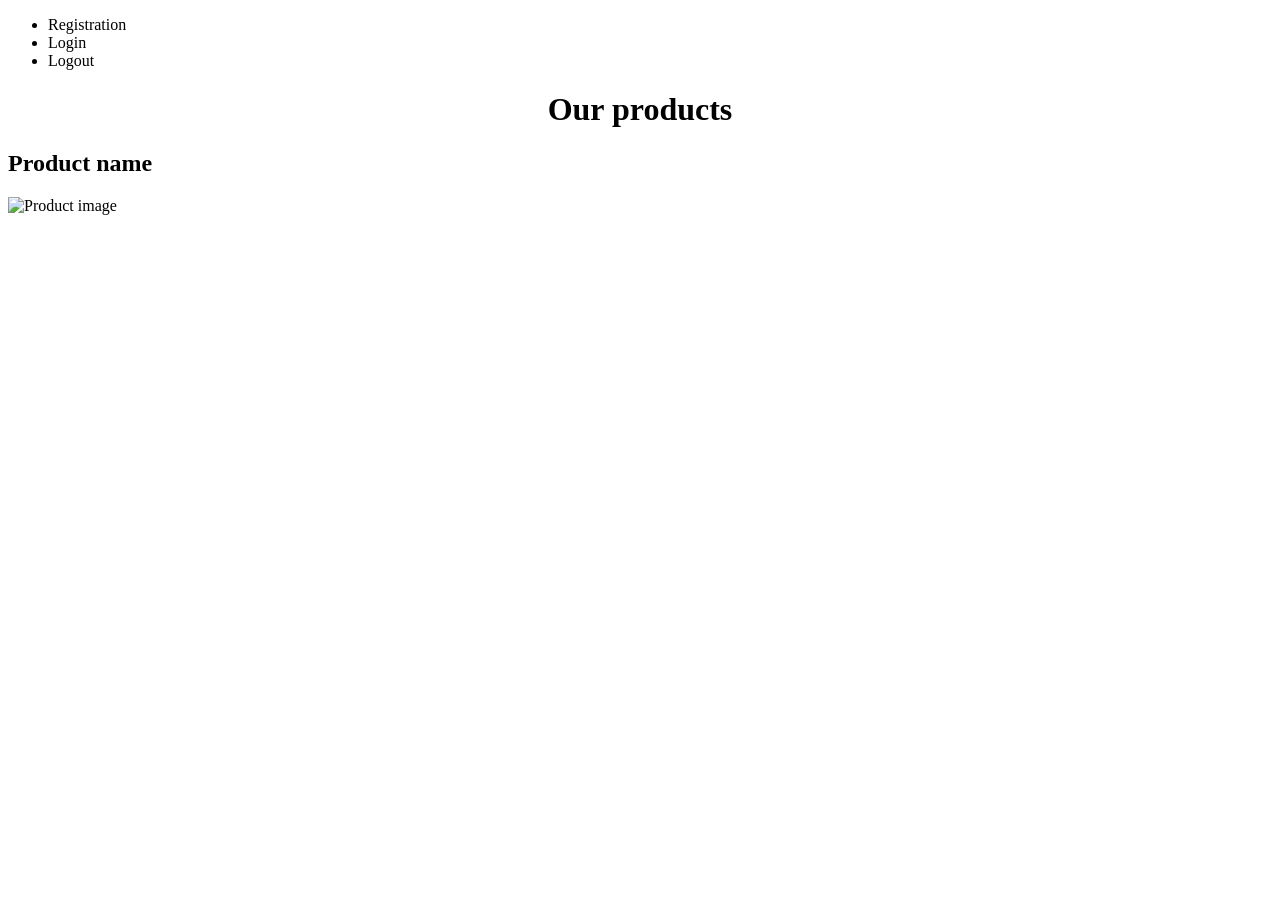
==== src/main/resources/templates/index.html @ 1108edd5 "Created logout" ====
<!DOCTYPE html>
<html lang="en" xmlns="https://www.thymeleaf.org/">
<head>
    <meta charset="UTF-8">
    <meta name="viewport" content="width=device-width, initial-scale=1.0">
    <title>Elysian</title>
    <link rel="stylesheet" th:href="@{/style.css}">
</head>
<body>
     <nav class="navbar">
        <ul>
            <li><a th:href="@{registration}">Registration</a></li>
            <li><a th:href="@{login}">Login</a></li>
            <li><a th:href="@{logout}">Logout</a></li>
        </ul>
    </nav>
    <h1 style="text-align: center;">Our products</h1>
    <div th:each="p : ${products}" class="products">
    <h2 th:text="${p.name}">Product name</h2>
    <img th:src="@{'/images/' + ${p.image}}" alt="Product image" style="width: 200px;">
    <p th:text="${p.price} + Kr"></p>
    </div>
</body>
</html>
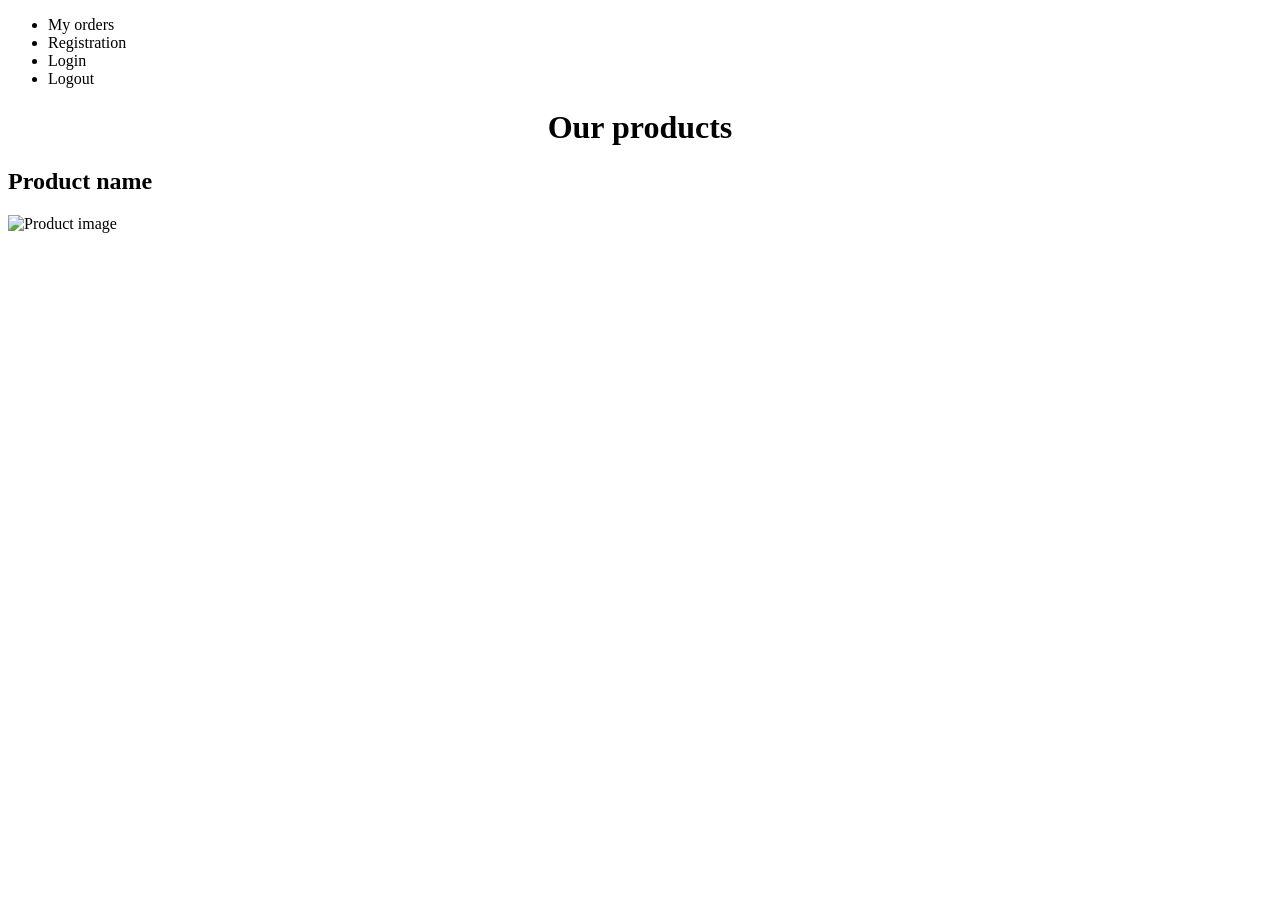
==== commit b94eb0dc: "Added orders.html and order controller" ====
--- a/src/main/resources/templates/index.html
+++ b/src/main/resources/templates/index.html
@@ -9,6 +9,7 @@
 <body>
      <nav class="navbar">
         <ul>
+            <li><a th:href="@{orders}">My orders</a></li>
             <li><a th:href="@{registration}">Registration</a></li>
             <li><a th:href="@{login}">Login</a></li>
             <li><a th:href="@{logout}">Logout</a></li>
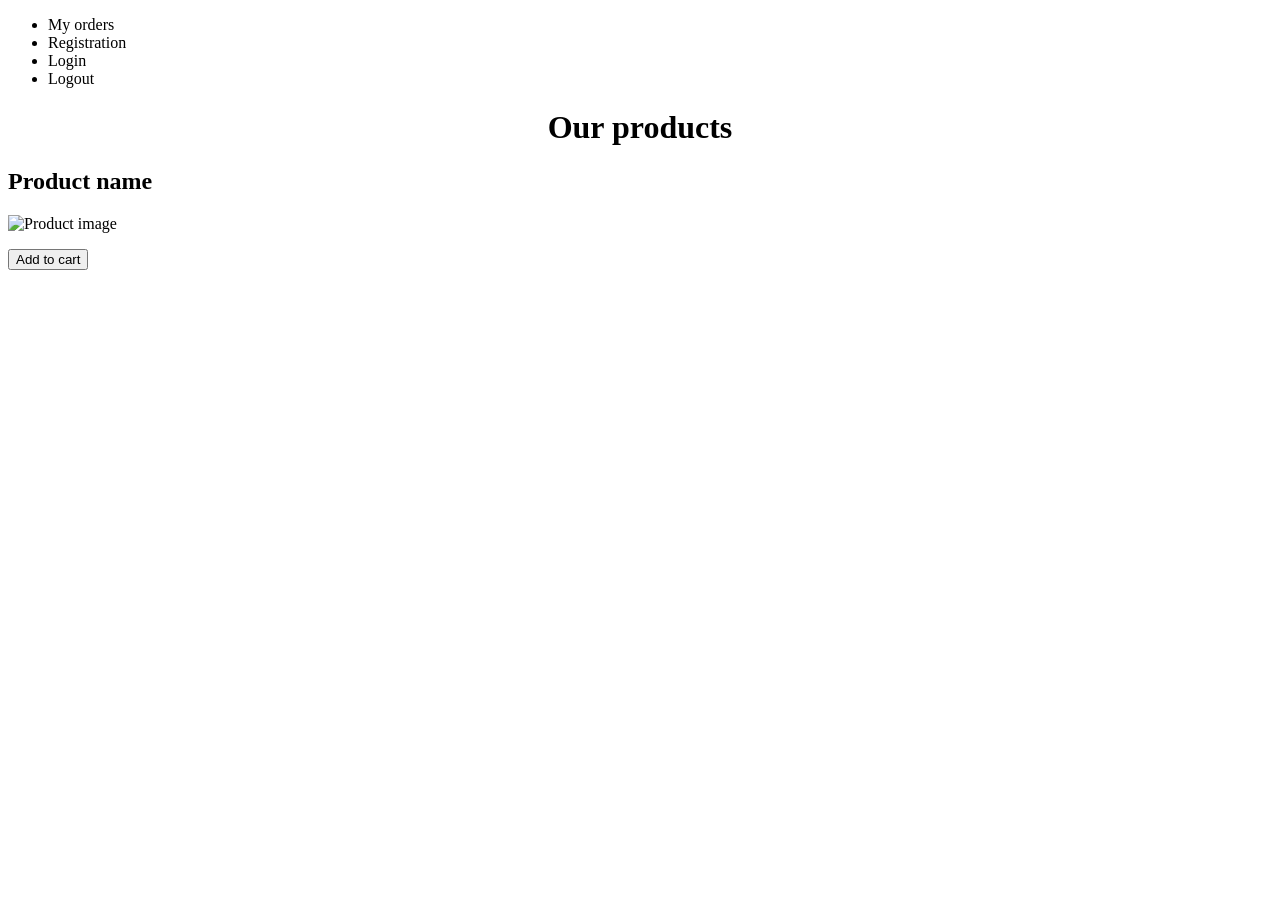
==== commit 9b3ee1de: "Added password encoder" ====
--- a/src/main/resources/templates/index.html
+++ b/src/main/resources/templates/index.html
@@ -9,10 +9,10 @@
 <body>
      <nav class="navbar">
         <ul>
-            <li><a th:href="@{orders}">My orders</a></li>
+            <li th:if="${#authorization.expression('isAuthenticated()')}"><a th:href="@{orders}">My orders</a></li>
             <li><a th:href="@{registration}">Registration</a></li>
-            <li><a th:href="@{login}">Login</a></li>
-            <li><a th:href="@{logout}">Logout</a></li>
+            <li th:if="${#authorization.expression('isAnonymous()')}"><a th:href="@{login}">Login</a></li>
+            <li th:if="${#authorization.expression('isAuthenticated()')}"><a th:href="@{logout}">Logout</a></li>
         </ul>
     </nav>
     <h1 style="text-align: center;">Our products</h1>
@@ -20,6 +20,7 @@
     <h2 th:text="${p.name}">Product name</h2>
     <img th:src="@{'/images/' + ${p.image}}" alt="Product image" style="width: 200px;">
     <p th:text="${p.price} + Kr"></p>
+    <button th:if="${#authorization.expression('isAuthenticated()')}">Add to cart</button>
     </div>
 </body>
 </html>
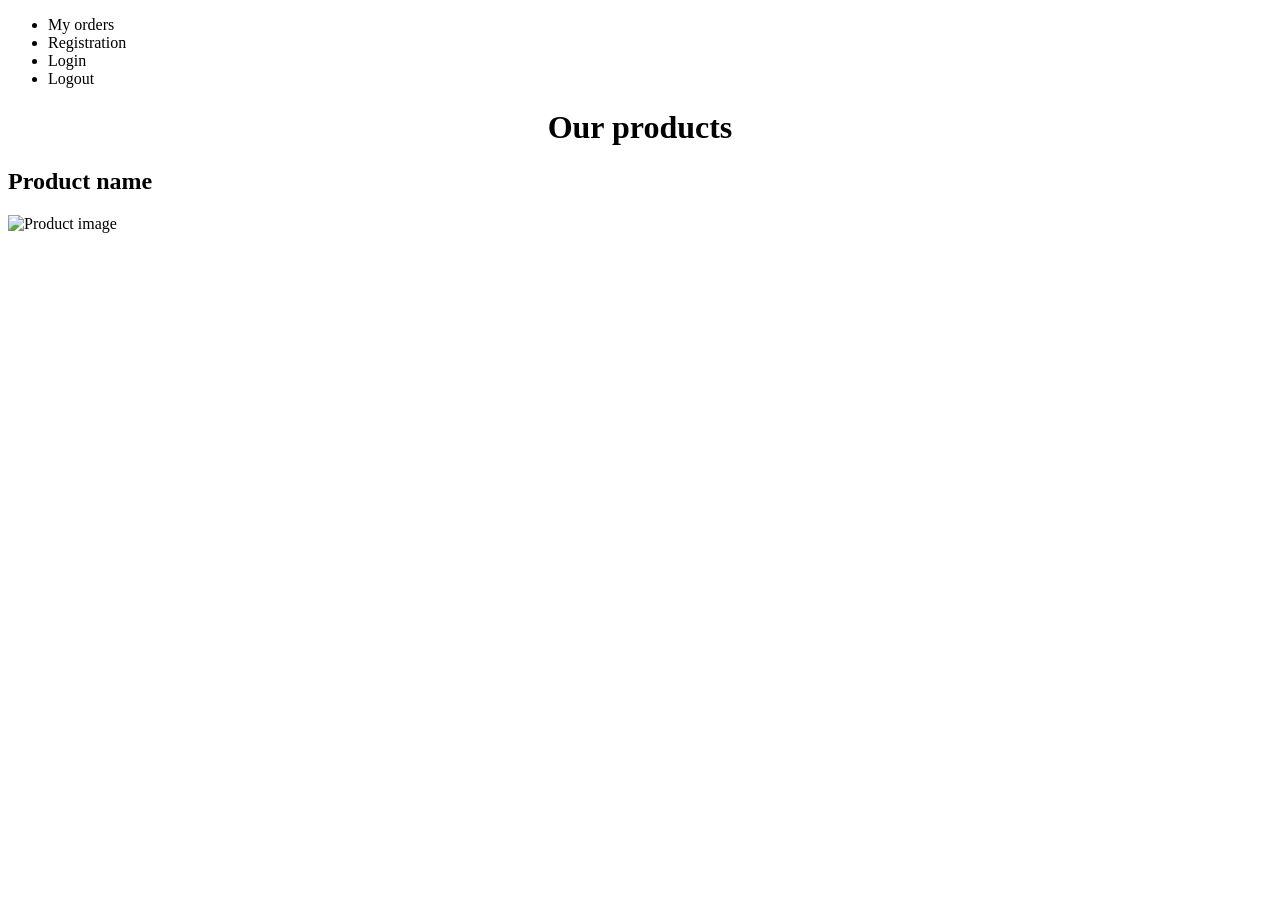
==== commit e53ea7ab: "removed button from homepage" ====
--- a/src/main/resources/templates/index.html
+++ b/src/main/resources/templates/index.html
@@ -20,7 +20,6 @@
     <h2 th:text="${p.name}">Product name</h2>
     <img th:src="@{'/images/' + ${p.image}}" alt="Product image" style="width: 200px;">
     <p th:text="${p.price} + Kr"></p>
-    <button th:if="${#authorization.expression('isAuthenticated()')}">Add to cart</button>
     </div>
 </body>
 </html>
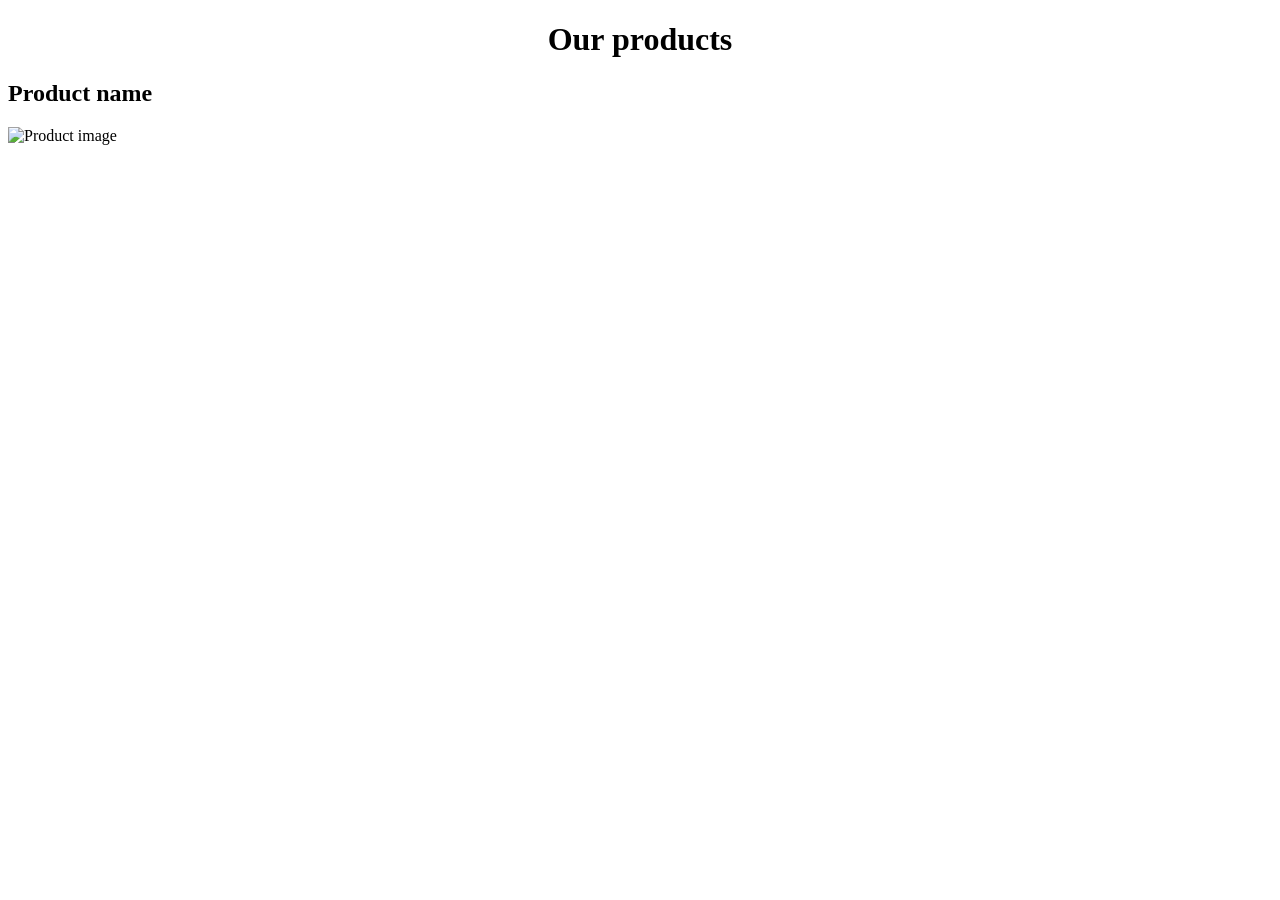
==== commit 370070d6: "Added navbar to fragment fragment" ====
--- a/src/main/resources/templates/index.html
+++ b/src/main/resources/templates/index.html
@@ -1,25 +1,26 @@
 <!DOCTYPE html>
-<html lang="en" xmlns="https://www.thymeleaf.org/">
+<html lang="en" xmlns="https://www.thymeleaf.org/" xmlns:sec="http://www.thymeleaf.org/extras/spring-security">
+
 <head>
     <meta charset="UTF-8">
     <meta name="viewport" content="width=device-width, initial-scale=1.0">
     <title>Elysian</title>
     <link rel="stylesheet" th:href="@{/style.css}">
 </head>
+
 <body>
-     <nav class="navbar">
-        <ul>
-            <li th:if="${#authorization.expression('isAuthenticated()')}"><a th:href="@{orders}">My orders</a></li>
-            <li><a th:href="@{registration}">Registration</a></li>
-            <li th:if="${#authorization.expression('isAnonymous()')}"><a th:href="@{login}">Login</a></li>
-            <li th:if="${#authorization.expression('isAuthenticated()')}"><a th:href="@{logout}">Logout</a></li>
-        </ul>
-    </nav>
+    <div th:replace="~{fragments/navbar :: navbar}"></div>
+
     <h1 style="text-align: center;">Our products</h1>
-    <div th:each="p : ${products}" class="products">
-    <h2 th:text="${p.name}">Product name</h2>
-    <img th:src="@{'/images/' + ${p.image}}" alt="Product image" style="width: 200px;">
-    <p th:text="${p.price} + Kr"></p>
+    <div class="product-container">
+        <div th:each="p : ${products}" class="product-card">
+            <h2 th:text="${p.name}">Product name</h2>
+            <a th:href="@{/itemdescription/{id}(id=${p.id})}">
+                <img th:src="@{'/images/' + ${p.image}}" alt="Product image" style="width: 200px;">
+            </a>
+            <p th:text="${p.price} + Kr"></p>
+        </div>
     </div>
 </body>
+
 </html>
